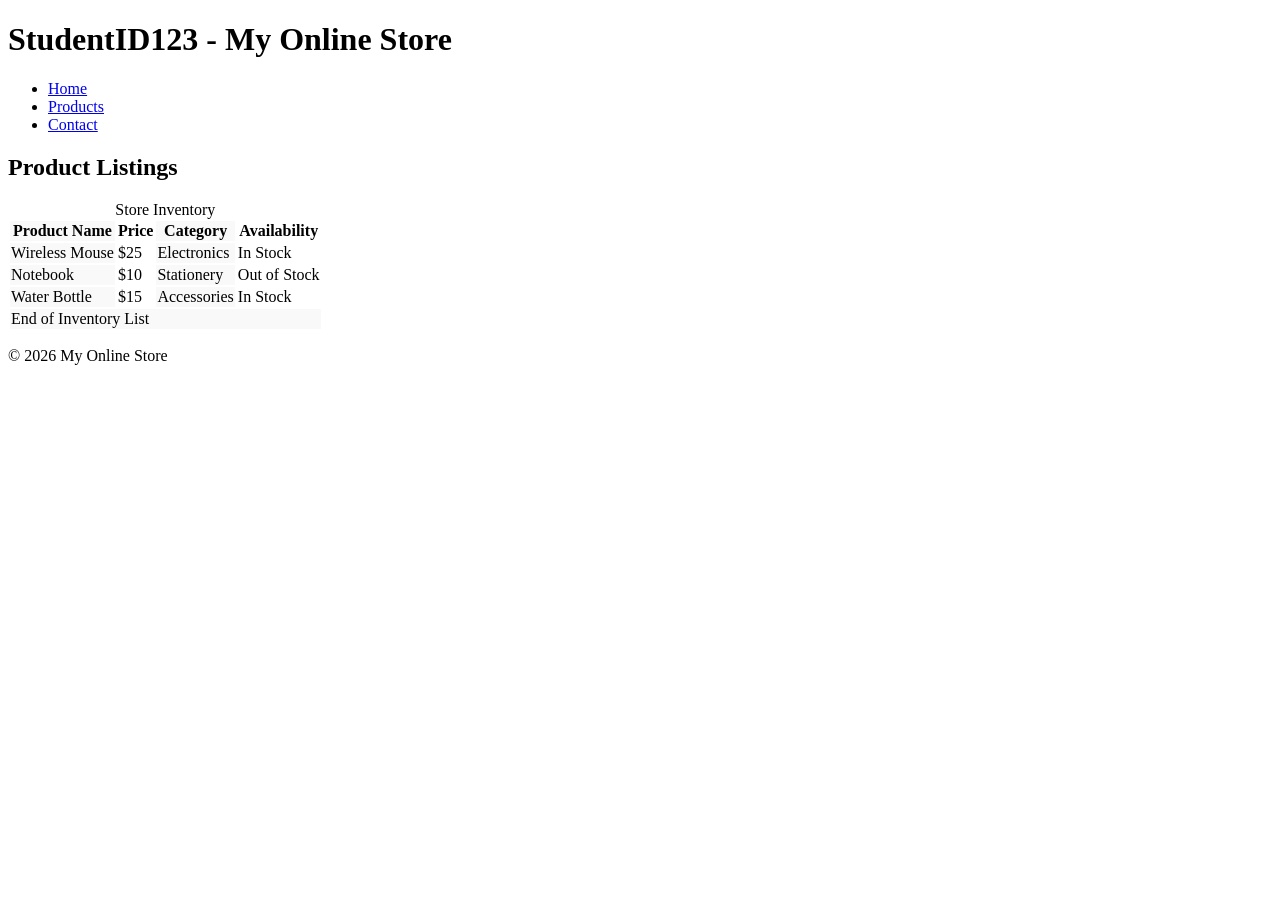
==== index.html @ 23851573 "Rename storefront.html to index.html" ====
<!DOCTYPE html>
<html lang="en">
<head>
    <meta charset="UTF-8">
    <title>My Storefront</title>
    <link rel="stylesheet" href="styles.css">
</head>
<body>

<header>
    <h1>StudentID123 - My Online Store</h1>
</header>

<nav>
    <ul>
        <li><a href="#">Home</a></li>
        <li><a href="#">Products</a></li>
        <li><a href="#">Contact</a></li>
    </ul>
</nav>

<main>
    <section>
        <h2>Product Listings</h2>

        <table>
            <caption>Store Inventory</caption>

            <colgroup>
                <col style="background-color:#f9f9f9;">
                <col>
                <col style="background-color:#f9f9f9;">
                <col>
            </colgroup>

            <thead>
                <tr>
                    <th>Product Name</th>
                    <th>Price</th>
                    <th>Category</th>
                    <th>Availability</th>
                </tr>
            </thead>

            <tbody>
                <tr>
                    <td>Wireless Mouse</td>
                    <td>$25</td>
                    <td>Electronics</td>
                    <td>In Stock</td>
                </tr>
                <tr>
                    <td>Notebook</td>
                    <td>$10</td>
                    <td>Stationery</td>
                    <td>Out of Stock</td>
                </tr>
                <tr>
                    <td>Water Bottle</td>
                    <td>$15</td>
                    <td>Accessories</td>
                    <td>In Stock</td>
                </tr>
            </tbody>

            <tfoot>
                <tr>
                    <td colspan="4">End of Inventory List</td>
                </tr>
            </tfoot>
        </table>

    </section>
</main>

<footer>
    <p>&copy; 2026 My Online Store</p>
</footer>

</body>
</html>
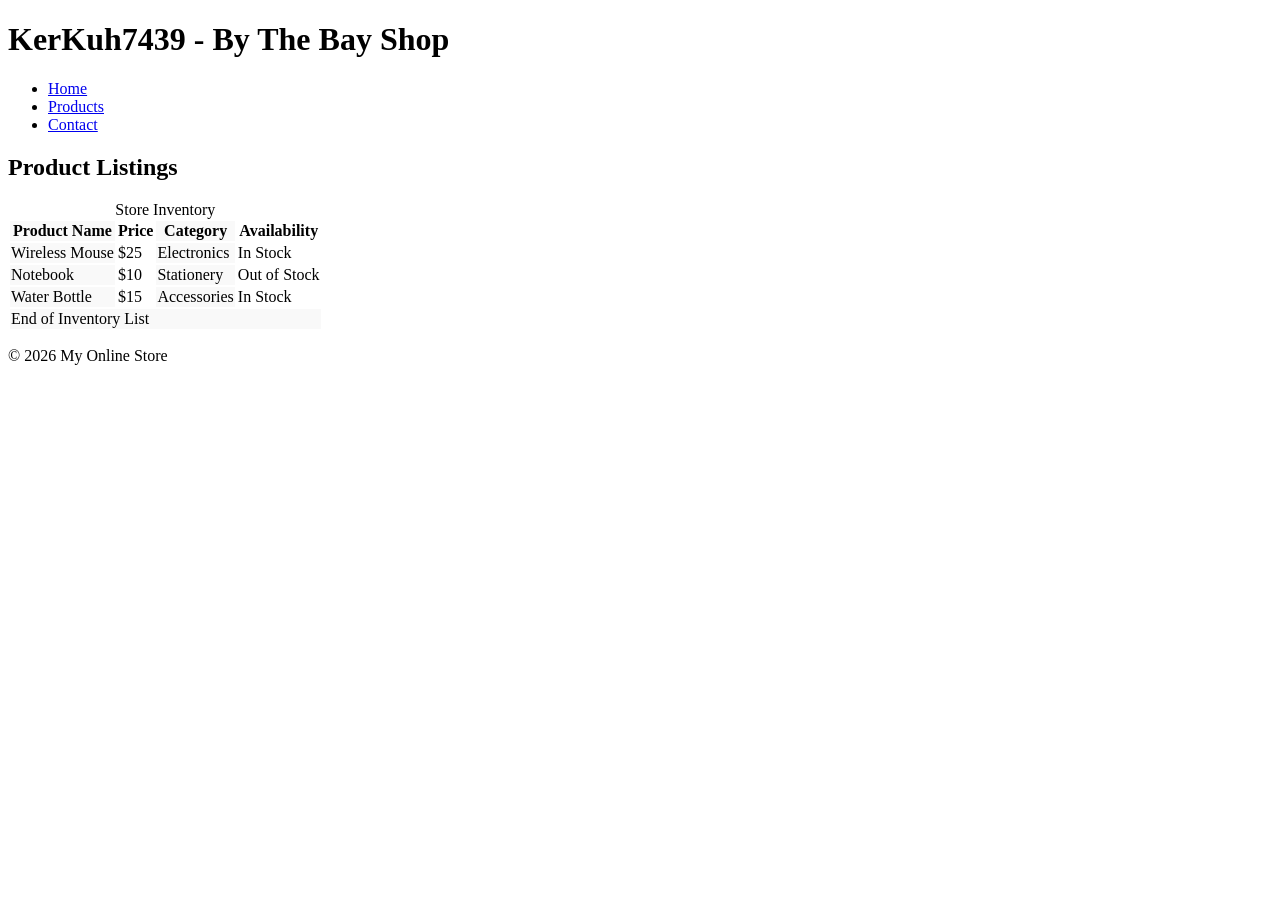
==== commit dd4bae90: "Update index.html" ====
--- a/index.html
+++ b/index.html
@@ -8,7 +8,7 @@
 <body>
 
 <header>
-    <h1>StudentID123 - My Online Store</h1>
+    <h1>KerKuh7439 - By The Bay Shop</h1>
 </header>
 
 <nav>
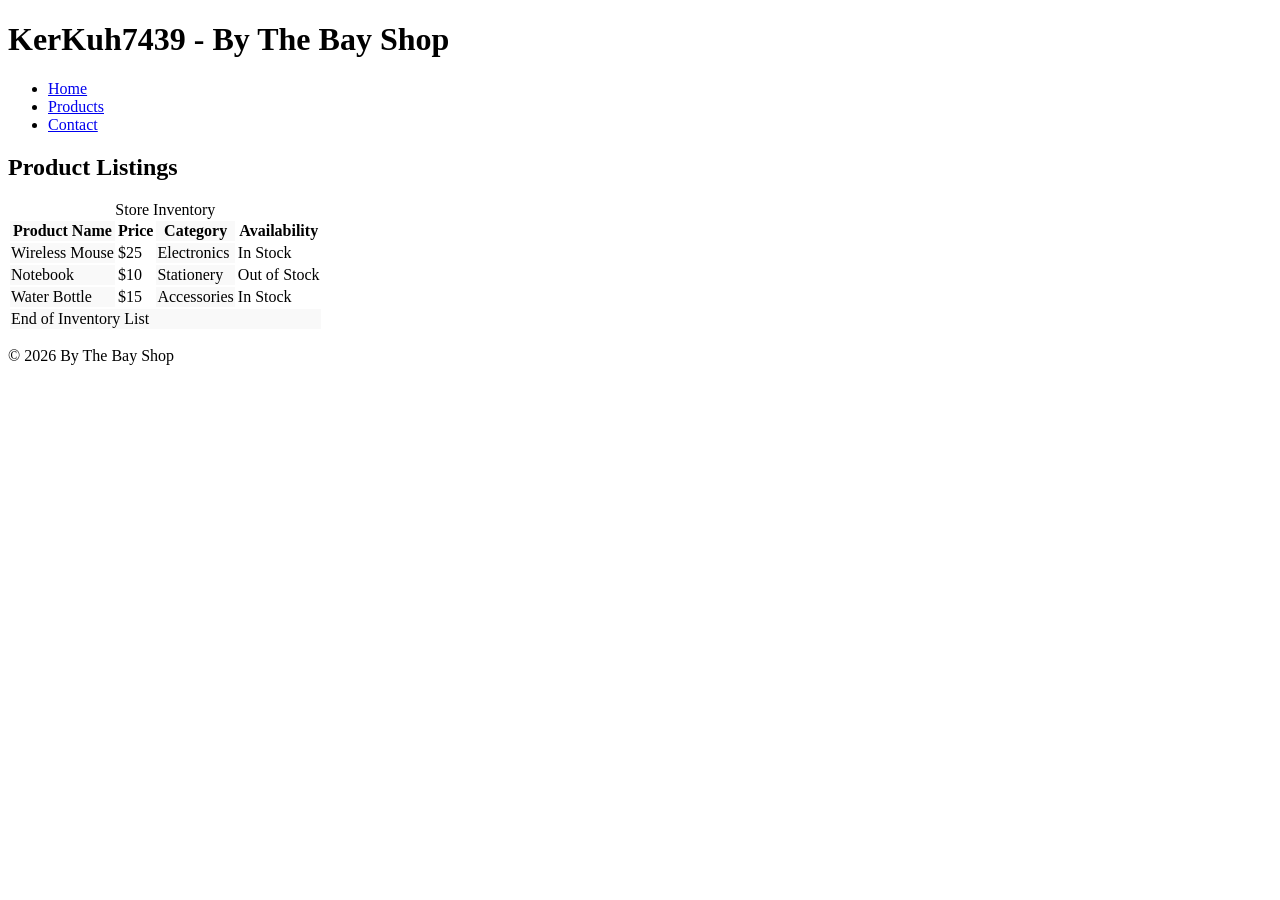
==== commit 629c14b2: "Update index.html" ====
--- a/index.html
+++ b/index.html
@@ -74,7 +74,7 @@
 </main>
 
 <footer>
-    <p>&copy; 2026 My Online Store</p>
+    <p>&copy; 2026 By The Bay Shop</p>
 </footer>
 
 </body>
